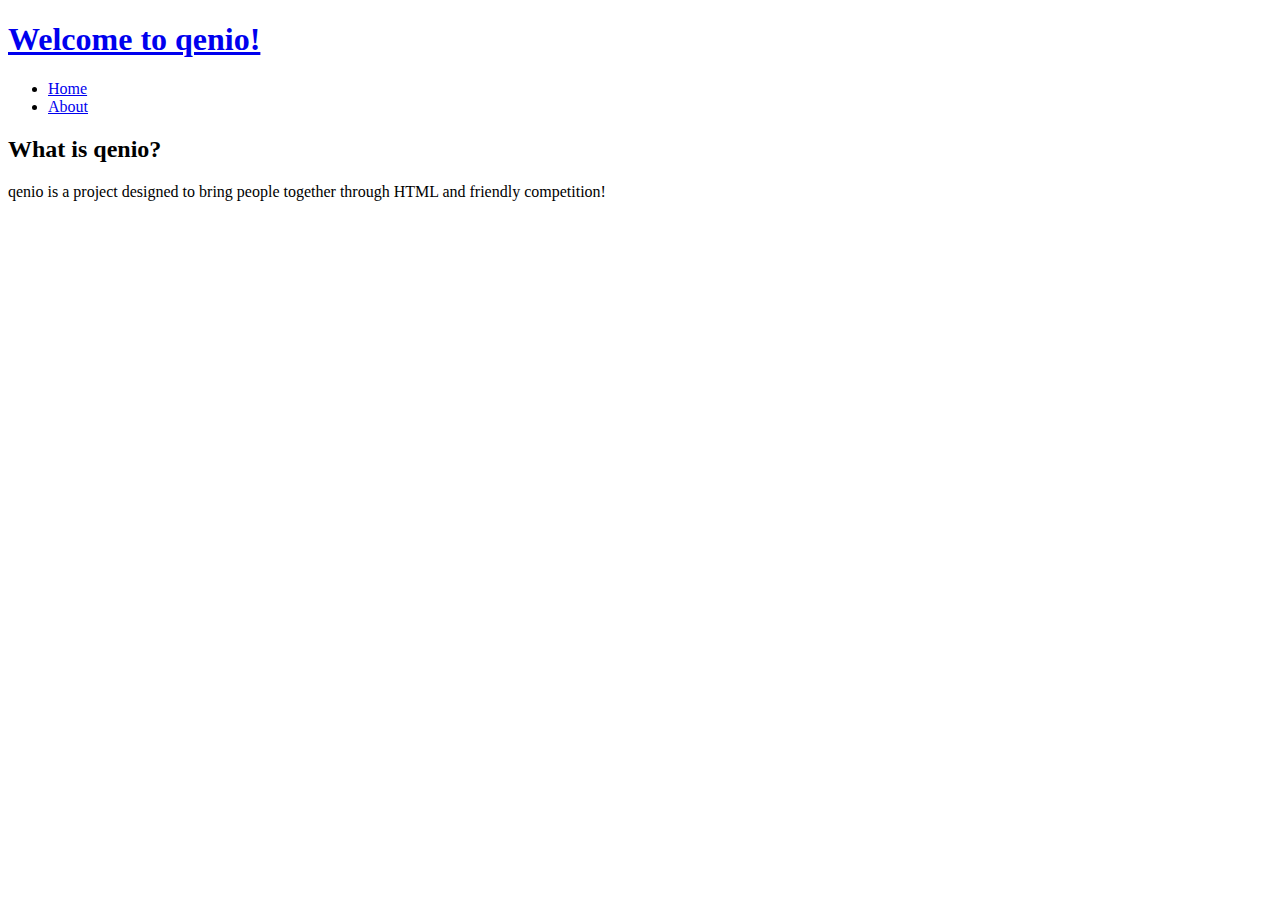
==== index.html @ de1ae7bc "Create index.html" ====
<!DOCTYPE html>
<html>

  <head>
    <link rel="stylesheet" href="style.css">
    <script src="script.js"></script>
    <title>qenio</title>
  </head>

  <body>
    <h1 class = "header"><a href = "https://qenio.ga">Welcome to qenio!</a></h1>
      <ul>
        <li class = "active"><a href = "https://qenio.ga">Home</a></li>
        <li><a href = "https://qenio.ga/about">About</a></li>
      </ul>
        <h2>What is qenio?</h2>
          <p>qenio is a project designed to bring people together through HTML and friendly competition!</p>
  </body>

</html>
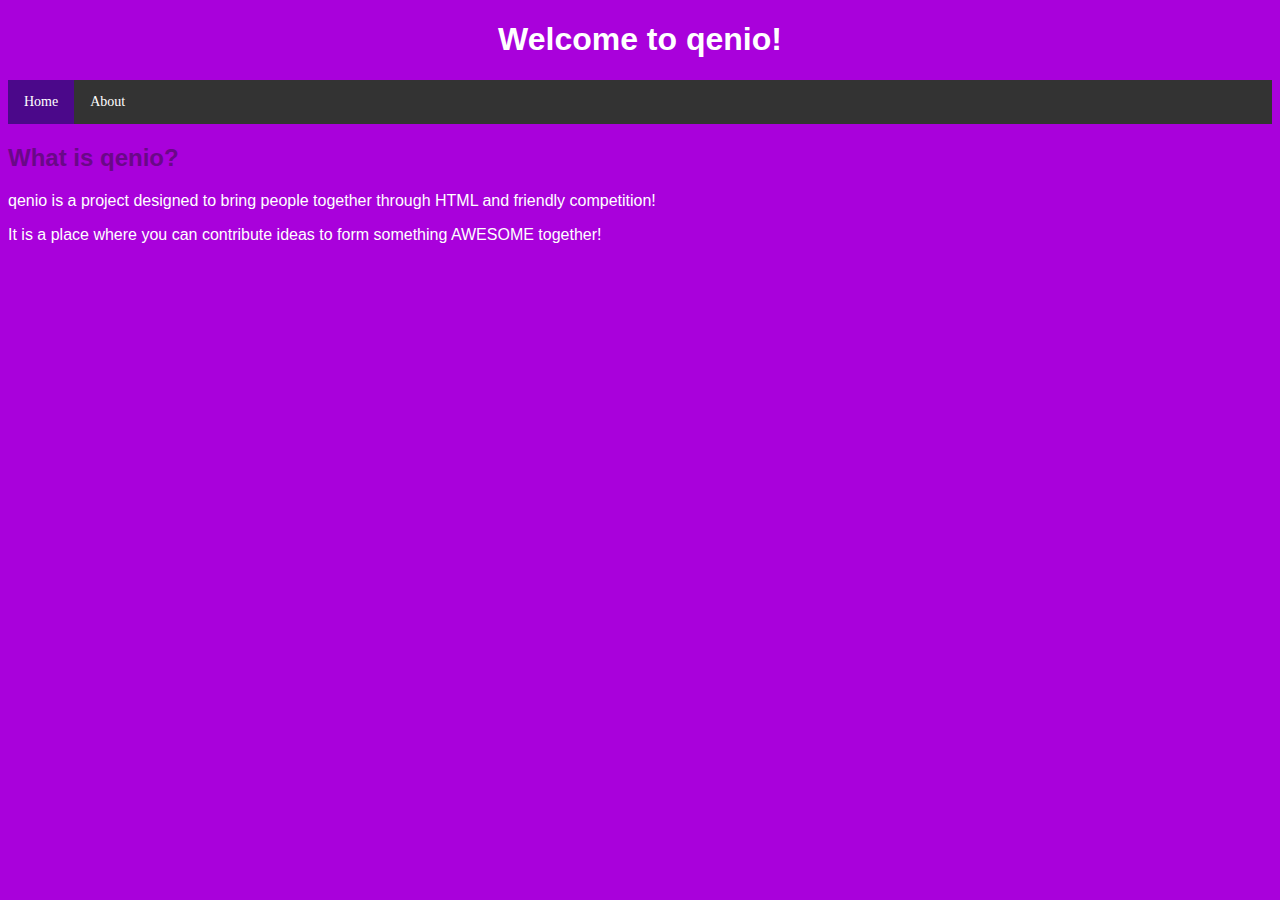
==== commit b37a5f29: "Rename stylesheet.css to index.html" ====
--- a/index.html
+++ b/index.html
@@ -15,6 +15,9 @@
       </ul>
         <h2>What is qenio?</h2>
           <p>qenio is a project designed to bring people together through HTML and friendly competition!</p>
+    <p>It is a place where you can contribute ideas to form something AWESOME together!</p>
+    
+            
   </body>
 
 </html>
--- a/style.css
+++ b/style.css
@@ -0,0 +1,76 @@
+/* Styles go here */
+head {
+  color:blue;
+}
+
+body {
+  color: blue;
+  font-family:arial;
+  background-color:#A901DB;
+}
+
+h1{
+  font-size:24;
+  
+}
+
+.header {
+  text-align:center;
+  color:white;
+}
+
+a:link {
+  color:white;
+  text-decoration:none;
+}
+
+a:visited {
+  text-decoration:none;
+}
+
+a:hover {
+  color:white;
+  text-decoration:none;
+}
+
+h2{
+  font-size:19;
+  color:#6A0888;
+}
+
+ul {
+    list-style-type: none;
+    margin: 0;
+    padding: 0;
+    overflow: hidden;
+    background-color: #333;
+}
+
+p {
+  color:white;  
+}
+
+li {
+    float: left;
+}
+
+li a {
+    display: block;
+    color: white;
+    text-align: center;
+    padding: 14px 16px;
+    text-decoration: none;
+    font-family:verdana;
+    font-size:14px ;
+}
+
+li a:hover {
+    background-color: #111;
+}
+
+.active {
+    background-color: #4B088A;
+}
+p p {
+  border: 1px dashed #688900;
+}  
